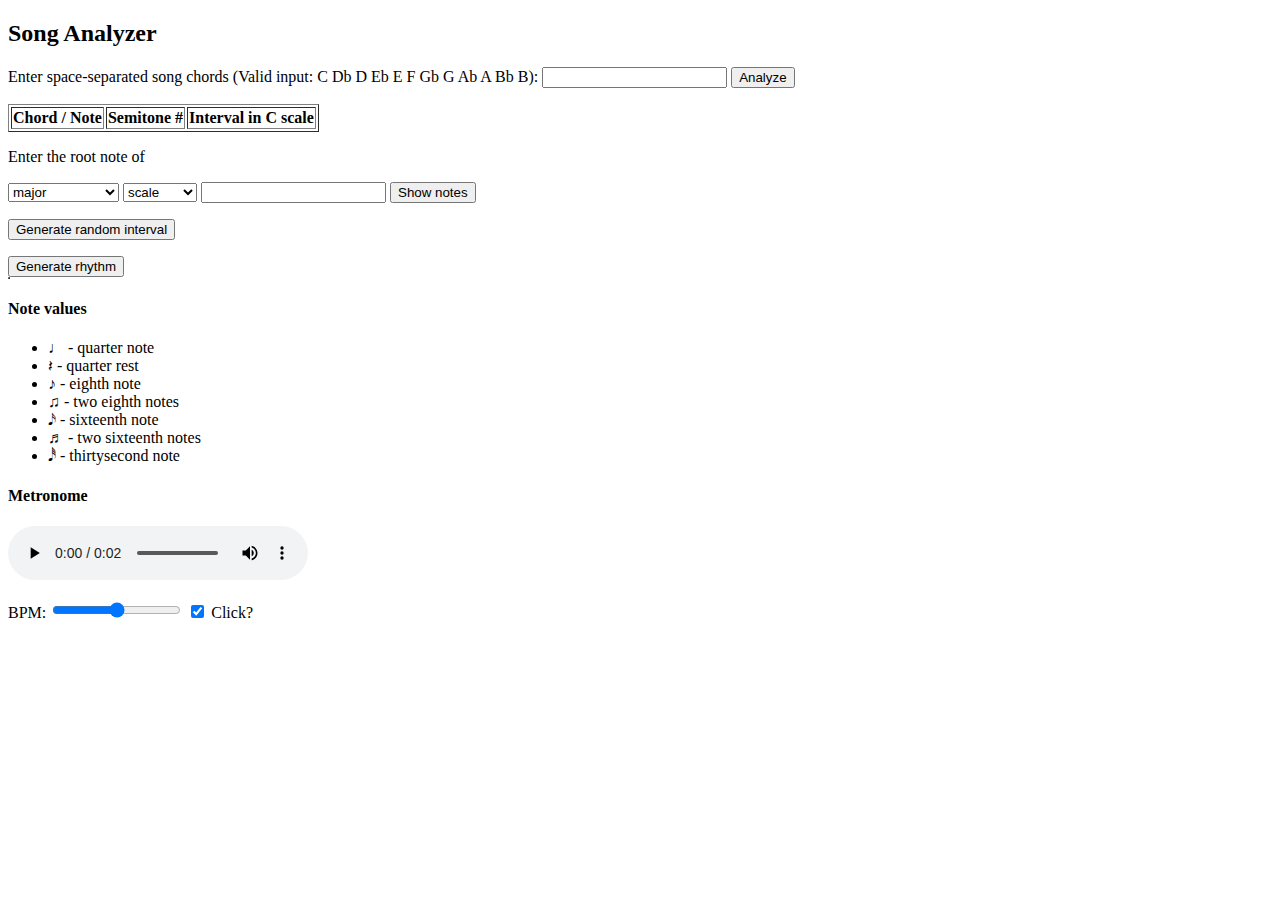
==== index.html @ 7b89194e "UPD: generating sus2 chord arpeggio" ====
<!DOCTYPE html>
<html>
<head>
 <meta charset="UTF-8">
 <!--
  Copyright (C) 2015 Jiri Prajzner
  
  This program is free software: you can redistribute it and/or modify
  it under the terms of the GNU General Public License as published by
  the Free Software Foundation, either version 3 of the License, or
  (at your option) any later version.

  This program is distributed in the hope that it will be useful,
  but WITHOUT ANY WARRANTY; without even the implied warranty of
  MERCHANTABILITY or FITNESS FOR A PARTICULAR PURPOSE.  See the
  GNU General Public License for more details.

  You should have received a copy of the GNU General Public License
  along with this program.  If not, see <http://www.gnu.org/licenses/>. -->
 <!-- link rel="stylesheet" href="dredwerkz.css" type="text/css" -->
 <title>Song Analyzer</title>
</head>
<body>
<h2>Song Analyzer</h2>
<p>Enter space-separated song chords (Valid input: C Db D Eb E F Gb G Ab A Bb B): 
<input type="text" id="chords">&nbsp;<input type="button" value="Analyze" onclick="analyze();"></p>
<table id="aoutput" border="1">
<tr>
 <th>Chord / Note</th><th>Semitone #</th><th>Interval in C scale</th></tr>
</table>
<script>
 var notes = ["C", "Db", "D", "Eb", "E", "F", "Gb", "G", "Ab", "A", "Bb", "B"];
 var intervals = ["root", "minor second", "second", "minor third", "third", "fourth", "diminished fifth", "fifth", "minor sixth", "sixth", "minor seventh", "seventh"];
 function analyze() {
  var progression = document.getElementById("chords").value.split(" ");
  var output = document.getElementById("aoutput");
  //console.log('output table length: '+ output.rows.length);
  if(output.rows.length > 1) {
    while(output.rows.length > 1) output.deleteRow(1);
  }
  var row, cell;
  //console.log(progression.length);
  if(progression[0] === "") {
   error("Please enter your chord progression");
   //console.log("variable progression not inited");
  } else {
   var tmp = notes.indexOf(progression[0]);
   for (var i = 0; i < progression.length; i++) {
    row = output.insertRow(i + 1);
    cell = row.insertCell(0);
    cell.innerHTML = progression[i];
    cell = row.insertCell(1);
    cell.innerHTML = notes.indexOf(progression[i]);
    cell = row.insertCell(2);
    cell.innerHTML = intervals[notes.indexOf(progression[i])];
    tmp = notes.indexOf(progression[i]);
   }
  }

  return false; //prevents overwriting the original markup and indefinite loading after click
 }
</script>
<p>Enter the root note of</p> 
<select onchange="setScale(this, scaleSelect);" id="scaleDropdown">
 <option id="major">major</option>
 <option id="minor">minor</option>
 <option id="pentatonic">pentatonic</option>
 <option id="maj7th">major 7th</option>
 <option id="min7th">minor 7th</option>
 <option id="Hdiminished">half diminished</option>
 <option id="diminished">diminished</option>
 <option id="augmented">augmented</option>
 <option id="sus2">sus2</option>
 <option id="circleOf4ths">circle of 4ths</option>
</select>
<select onchange="setShape(this, shapeSelect);" id="shapeDropdown">
 <option id="scale">scale</option>
 <option id="arpeggio">arpeggio</option>
 <option id='circle'>circle</option>
</select>
<input type="text" id="root">&nbsp;<input type="button" value="Show notes" onclick="getForm()">
<p id="soutput"></p>
<script>
 var scaleSelect = document.getElementById("scaleDropdown");
 var scale = scaleSelect.options[scaleSelect.selectedIndex].id;
 //console.log(scale);
 var shapeSelect = document.getElementById("shapeDropdown");
 var shape = shapeSelect.options[shapeSelect.selectedIndex].id;
 
 function setScale(scaleSelect) {
  scale = scaleSelect.options[scaleSelect.selectedIndex].id;
  //console.log("scale setScale() "+ scale);
 }
 
 function setShape(shapeSelect) {
  shape = shapeSelect.options[shapeSelect.selectedIndex].id;
 }

 var major = [0, 2, 2, 1, 2, 2, 2, 1];
 var minor = [0, 2, 1, 2, 2, 1, 2, 2];
 var pentatonic = [0, 3, 2, 2, 3, 2];
 var diminished = [0, 2, 1, 2, 1, 2, 1, 2, 1];
 var majorArp = [0, 4, 3, 3];
 var minorArp = [0, 3, 4, 3];
 var major7thArp = [0, 4, 3, 4, 1];
 var minor7thArp = [0, 3, 4, 3, 2];
 var hdim7thArp = [0, 3, 3, 4, 2];
 var diminishedArp = [0, 3, 3, 3, 2];
 var augmentedArp = [0, 4, 4, 4, 1];
 var sus2Arp = [0, 2, 5, 4, 1];
 var circleOf4ths = [0, 5, 6, 4, 5, 5, 5, 5, 5, 5, 5, 5, 5];

 function getForm() {
   if(scale === 'major') {
     if(shape === 'scale') {
     //console.log("major getScale() "+ scale);
       getScale(major);
    } else if(shape === 'arpeggio') {
     getScale(majorArp);
    } else {
      getScale(majorCircOf4ths);
    }
   } else if (scale === "minor") {
    if(shape === "scale") {
     //console.log("minor getScale() "+ scale);
     getScale(minor);
	} else {
	 getScale(minorArp);
	}
   } else if (scale === "pentatonic") {
    if(shape === "scale") {
     //console.log("pentatonic getScale() "+ scale);
     getScale(pentatonic);
	} else {
	 error(shape);
	}
   } else if(scale === "maj7th") {
    if(shape === "arpeggio") {
	 getScale(major7thArp);
	} else {
	 error(shape);
	}
   } else if(scale === "min7th") {
    if(shape === "arpeggio") {
	 getScale(minor7thArp);
	} else {
	 error(shape);
	}
   } else if (scale === "Hdiminished") {
     if(shape === "arpeggio") {
       getScale(hdim7thArp);
     } else {
       error(shape);
     }
     
   } else if (scale === "diminished") {
    if(shape === "arpeggio") {
     //console.log("diminished getScale() "+ scale);
     getScale(diminishedArp);
	} else {
	 error(shape);
	}
   } else if (scale === "augmented") {
       if(shape === "arpeggio") {
         getScale(augmentedArp);
       } else {
	 error(shape);
       }
   } else if (scale === "sus2") {
       if(shape === "arpeggio") {
         getScale(sus2Arp);
       } else {
	 error(shape);
       }
   } else if (scale === "circleOf4ths") {
       if(shape === "circle") {
         getScale(circleOf4ths);
       } else {
	 error(shape);
       }
   } 
 }

 var soutput = document.getElementById('soutput');

 function error(param) {
  soutput.innerHTML = "Sorry, there's no such "+ param;
 }

 function getScale(scale) {
  var s = [];
  var note = notes.indexOf(document.getElementById('root').value);
  //console.log(note);
  if(note === -1) {
   //console.log("variable note not inited");
   error("scale");
  } else {
   for(var i = 1; i < scale.length; i++) {
    if(note > 11) note -= 12;
    s.push(notes[note]);
    note += scale[i];
   }
   soutput.innerHTML = s;
   playScale(s);
  }
 }

var i = 0;
function playScale(s) { 
  setTimeout(function() {
    tones.play(s[i]);
    i++;
    if(i < s.length) playScale(s);
  }, 1000);
}
</script>
<input type="button" value="Generate random interval" onclick="generateRandomInterval();"/>
<p id='result'></p>
<script>
function generateRandomInterval() {
var natcmaj = ['C', 'D', 'E', 'F', 'G', 'A', 'B'];
var quality = ['min', 'maj', 'dim', 'aug'];
var intervals = ['root', '2nd', '3rd', '4th', '5th', '6th', '7th'];
// 1, 4, 5, 8 - perfect
// 2, 3, 6, 7 - minor / major
var qResult = quality[Math.floor(Math.random() * quality.length)];
var minmaj = ['2nd', '3rd', '6th', '7th'];
var iResult = '';
if(qResult === 'min' || qResult == 'maj') {
  iResult = minmaj[Math.floor(Math.random() * minmaj.length)];
} else {
  iResult = intervals[Math.floor(Math.random() * intervals.length)];
}

var resultId = document.getElementById('result');
resultId.innerHTML = qResult + ' '+ iResult +' in '+ natcmaj[Math.floor(Math.random() * natcmaj.length)] +' major';
}
</script>
<input type="button" value="Generate rhythm" onclick="writeRhythm();">
<table id="rhythmoutput" border="1">
</table>
<h4>Note values</h4>
<ul>
 <li>&#x2669; - quarter note</li>
 <li>&#x1D13D; - quarter rest</li>
 <li>&#x266A; - eighth note</li>
 <li>&#x266B; - two eighth notes</li>
 <li>&#x1D161; - sixteenth note</li>
 <li>&#x266C; - two sixteenth notes</li>
 <li>&#x1D162; - thirtysecond note</li>
</ul>
<script>
function generateRhythm(numberOfBeats) {
  var quarterNote = {unicode: "&#x2669;", value: 32};
  var quarterRest = {unicode: "&#x1D13D", value: 32};
  var eighthNote = {unicode: "&#x266A;", value: 16};
  var twoEighthNotes = {unicode: "&#x266B;", value: 32};
  var sixteenthNote = {unicode: "&#x1D161;", value: 8};
  var twoSixteenthNotes = {unicode: "&#x266C;", value: 16};
  var thirtySecondNote = {unicode: "&#x1D162;", value: 1};
  notes = [quarterNote, eighthNote, twoEighthNotes, sixteenthNote, twoSixteenthNotes, thirtySecondNote];
  var i = 0;
  var bar = [];
  while(i <= (numberOfBeats * quarterNote.value)) {
    var note = notes[Math.floor(Math.random() * notes.length)];
    console.log("note: "+ note.unicode +" note value: "+ note.value);
    i += note.value;
    bar.push(note.unicode);
    console.log(bar.length);
  }

  return bar;
}

function writeRhythm() {
  var output = document.getElementById("rhythmoutput");
  output.innerHTML = ""; // clean the table first
  var row = output.insertRow(0);
  var bar = generateRhythm(4);
  bar.forEach(function(beat, index) {
    var cell = row.insertCell(bar[index]);
    cell.innerHTML = beat;
  });
}
</script>
<h4>Metronome</h4>
<audio id="audioPlayer" preload="metadata" controls loop>
  <source src="audio/D1.wav">
  <source src="audio/B1.wav">
</audio>
<p>BPM: <input type="range" min="0.5" max="4" step="0.01" id="bpm" value="BPM"/>
  <label for="bpm" id="bpmDisplayValue"></label>
  <input type="checkbox" id="click" checked/>
  <label for="click" id="clickLabel">Click?</label></p>
<script>
var audioPlayer = document.getElementById("audioPlayer");
console.log(audioPlayer);
window.onload = function() {console.log("audio duration: "+ audioPlayer.duration);};
var bpmSlider = document.getElementById("bpm");
console.log(bpmSlider);
var bpmDisplayValue = document.getElementById("bpmDisplayValue");
var click = document.getElementById("click");
console.log('outside of onplaying: '+ audioPlayer.src);

var bpm = 0;
audioPlayer.onplaying = function() {
  audioPlayer.playbackRate = bpmSlider.valueAsNumber; // min = 0.5, max = 4
  //console.log("bpm: "+ 60 / (audioPlayer.duration / audioPlayer.playbackRate) +', rate: '+ audioPlayer.playbackRate);
  bpm = Math.round(60 / (audioPlayer.duration / audioPlayer.playbackRate));
  bpmDisplayValue.innerHTML = bpm;
  if(bppm <= 60) {
    audioPlayer.pause();
    audioPlayer.currentTime = 0;
    audioPlayer.src = "audio/D1.wav";
  }
 
  if(click.checked) {
    tones.play('c');
  }
}

function loadSource() {
  audioPlayer.currentTime = 0;
  audioPlayer.src = "audio/B1.wav";
  audioPlayer.play();
}
</script>
<script>
// ============ Tones ============
(function(window) {
    var tones = {
        context: new (window.AudioContext || window.webkitAudioContext)(),
        attack: 1,
        release: 100,
        volume: 1,
        type: "sine",


        playFrequency: function(freq) {
            this.attack = this.attack || 1;
            this.release = this.release || 1;
            var envelope = this.context.createGain();
            envelope.gain.setValueAtTime(this.volume, this.context.currentTime);
            envelope.connect(this.context.destination);

            envelope.gain.setValueAtTime(0, this.context.currentTime);
            envelope.gain.setTargetAtTime(this.volume, this.context.currentTime, this.attack / 1000);
            if(this.release) {
                envelope.gain.setTargetAtTime(0, this.context.currentTime + this.attack / 1000, this.release / 1000);
                setTimeout(function() {
                    osc.stop();
                    osc.disconnect(envelope);
                    envelope.gain.cancelScheduledValues(tones.context.currentTime);
                    envelope.disconnect(tones.context.destination);

                }, this.attack * 10 + this.release * 10);
            }

            var osc = this.context.createOscillator();
            osc.frequency.setValueAtTime(freq, this.context.currentTime);
            osc.type = this.type;
            osc.connect(envelope);
            osc.start();
        },

        /** 
         * Usage: 
         * notes.play(440);     // plays 440 hz tone
         * notes.play("c");     // plays note c in default 4th octave
         * notes.play("c#");    // plays note c sharp in default 4th octave
         * notes.play("eb");    // plays note e flat in default 4th octave
         * notes.play("c", 2);  // plays note c in 2nd octave
         */
        play: function(freqOrNote, octave) {
            if(typeof freqOrNote === "number") {
                this.playFrequency(freqOrNote);
            }
            else if(typeof freqOrNote === "string") {
                if(octave == null) {
                    octave = 4;
                }
                this.playFrequency(this.map[octave][freqOrNote.toLowerCase()]);
            }
        },

        getTimeMS: function() {
            return this.context.currentTime * 1000;
        },

        map: [{
            // octave 0
            "c": 16.351,
            "c#": 17.324,
            "db": 17.324,
            "d": 18.354,
            "d#": 19.445,
            "eb": 19.445,
            "e": 20.601,
            "f": 21.827,
            "f#": 23.124,
            "gb": 23.124,
            "g": 24.499,
            "g#": 25.956,
            "ab": 25.956,
            "a": 27.5,
            "a#": 29.135,
            "bb": 29.135,
            "b": 30.868
        },
        {
            // octave 1
            "c": 32.703,
            "c#": 34.648,
            "db": 34.648,
            "d": 36.708,
            "d#": 38.891,
            "eb": 38.891,
            "e": 41.203,
            "f": 43.654,
            "f#": 46.249,
            "gb": 46.249,
            "g": 48.999,
            "g#": 51.913,
            "ab": 51.913,
            "a": 55,
            "a#": 58.27,
            "bb": 58.27,
            "b": 61.735
        },
        {                    
            // octave 2
            "c": 65.406,
            "c#": 69.296,
            "db": 69.296,
            "d": 73.416,
            "d#": 77.782,
            "eb": 77.782,
            "e": 82.407,
            "f": 87.307,
            "f#": 92.499,
            "gb": 92.499,
            "g": 97.999,
            "g#": 103.826,
            "ab": 103.826,
            "a": 110,
            "a#": 116.541,
            "bb": 116.541,
            "b": 123.471
        },
        {                    
            // octave 3
            "c": 130.813,
            "c#": 138.591,
            "db": 138.591,
            "d": 146.832,
            "d#": 155.563,
            "eb": 155.563,
            "e": 164.814,
            "f": 174.614,
            "f#": 184.997,
            "gb": 184.997,
            "g": 195.998,
            "g#": 207.652,
            "ab": 207.652,
            "a": 220,
            "a#": 233.082,
            "bb": 233.082,
            "b": 246.942
        },
        {                    
            // octave 4
            "c": 261.626,
            "c#": 277.183,
            "db": 277.183,
            "d": 293.665,
            "d#": 311.127,
            "eb": 311.127,
            "e": 329.628,
            "f": 349.228,
            "f#": 369.994,
            "gb": 369.994,
            "g": 391.995,
            "g#": 415.305,
            "ab": 415.305,
            "a": 440,
            "a#": 466.164,
            "bb": 466.164,
            "b": 493.883
        },
        {                    
            // octave 5
            "c": 523.251,
            "c#": 554.365,
            "db": 554.365,
            "d": 587.33,
            "d#": 622.254,
            "eb": 622.254,
            "e": 659.255,
            "f": 698.456,
            "f#": 739.989,
            "gb": 739.989,
            "g": 783.991,
            "g#": 830.609,
            "ab": 830.609,
            "a": 880,
            "a#": 932.328,
            "bb": 932.328,
            "b": 987.767
        },
        {                    
            // octave 6
            "c": 1046.502,
            "c#": 1108.731,
            "db": 1108.731,
            "d": 1174.659,
            "d#": 1244.508,
            "eb": 1244.508,
            "e": 1318.51,
            "f": 1396.913,
            "f#": 1479.978,
            "gb": 1479.978,
            "g": 1567.982,
            "g#": 1661.219,
            "ab": 1661.219,
            "a": 1760,
            "a#": 1864.655,
            "bb": 1864.655,
            "b": 1975.533
        },
        {                    
            // octave 7
            "c": 2093.005,
            "c#": 2217.461,
            "db": 2217.461,
            "d": 2349.318,
            "d#": 2489.016,
            "eb": 2489.016,
            "e": 2637.021,
            "f": 2793.826,
            "f#": 2959.955,
            "gb": 2959.955,
            "g": 3135.964,
            "g#": 3322.438,
            "ab": 3322.438,
            "a": 3520,
            "a#": 3729.31,
            "bb": 3729.31,
            "b": 3951.066
        },
        {                    
            // octave 8
            "c": 4186.009,
            "c#": 4434.922,
            "db": 4434.922,
            "d": 4698.636,
            "d#": 4978.032,
            "eb": 4978.032,
            "e": 5274.042,
            "f": 5587.652,
            "f#": 5919.91,
            "gb": 5919.91,
            "g": 6271.928,
            "g#": 6644.876,
            "ab": 6644.876,
            "a": 7040,
            "a#": 7458.62,
            "bb": 7458.62,
            "b": 7902.132
        },
        {                    
            // octave 9
            "c": 8372.018,
            "c#": 8869.844,
            "db": 8869.844,
            "d": 9397.272,
            "d#": 9956.064,
            "eb": 9956.064,
            "e": 10548.084,
            "f": 11175.304,
            "f#": 11839.82,
            "gb": 11839.82,
            "g": 12543.856,
            "g#": 13289.752,
            "ab": 13289.752,
            "a": 14080,
            "a#": 14917.24,
            "bb": 14917.24,
            "b": 15804.264
        }]
    };

    // need to create a node in order to kick off the timer in Chrome.
    tones.context.createGain();

    if (typeof define === "function" && define.amd) {
        define(tones);
    } else {
       window.tones = tones;
    }

}(window));
</script>
</div>
</body>
</html>
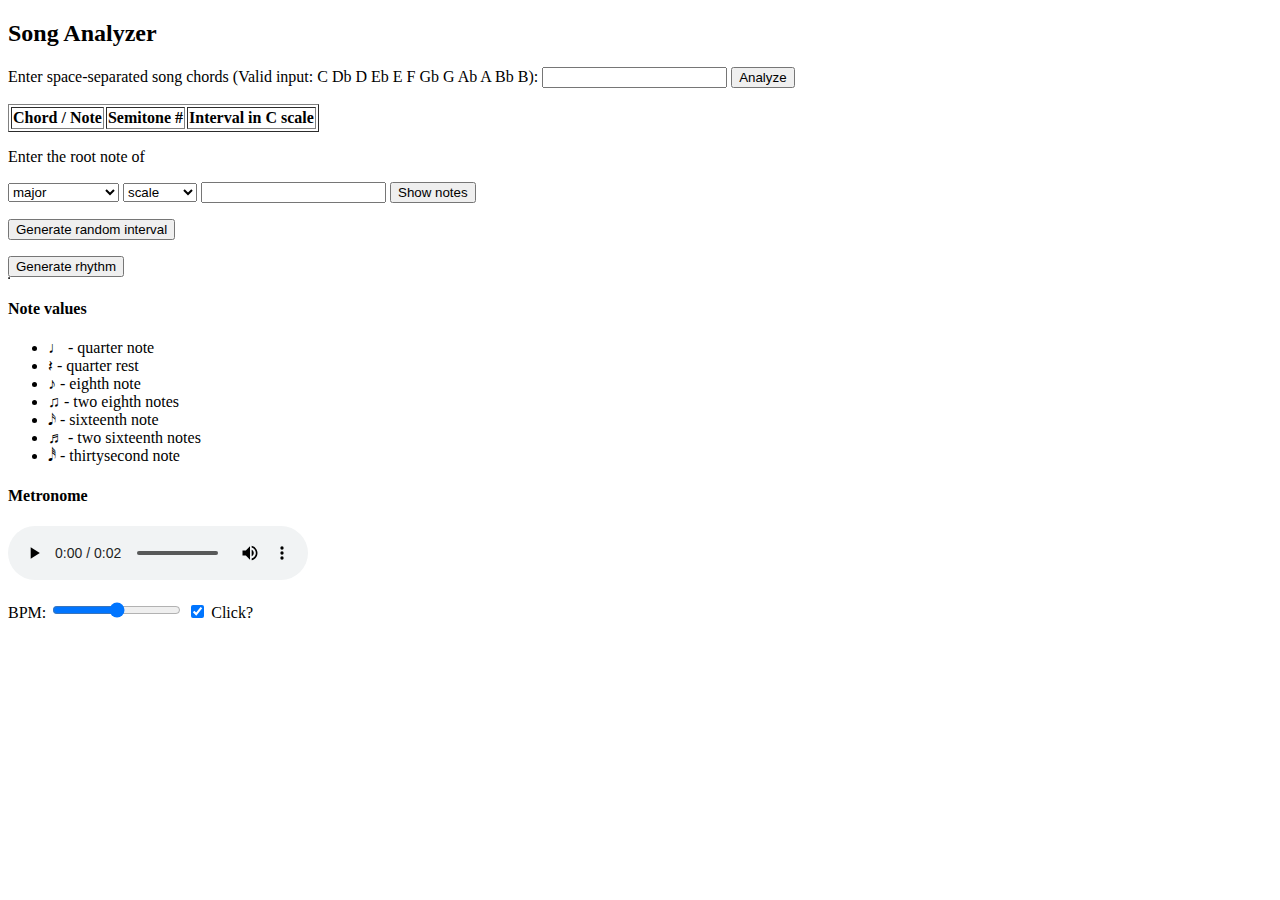
==== commit b8e5ad19: "UPD: generating sus4 chord arpeggio" ====
--- a/index.html
+++ b/index.html
@@ -71,6 +71,7 @@
  <option id="diminished">diminished</option>
  <option id="augmented">augmented</option>
  <option id="sus2">sus2</option>
+ <option id="sus4">sus4</option>
  <option id="circleOf4ths">circle of 4ths</option>
 </select>
 <select onchange="setShape(this, shapeSelect);" id="shapeDropdown">
@@ -108,6 +109,7 @@
  var diminishedArp = [0, 3, 3, 3, 2];
  var augmentedArp = [0, 4, 4, 4, 1];
  var sus2Arp = [0, 2, 5, 4, 1];
+ var sus4Arp = [0, 5, 2, 3, 1];
  var circleOf4ths = [0, 5, 6, 4, 5, 5, 5, 5, 5, 5, 5, 5, 5];
 
  function getForm() {
@@ -169,6 +171,12 @@
    } else if (scale === "sus2") {
        if(shape === "arpeggio") {
          getScale(sus2Arp);
+       } else {
+	 error(shape);
+       }
+   } else if (scale === "sus4") {
+       if(shape === "arpeggio") {
+         getScale(sus4Arp);
        } else {
 	 error(shape);
        }
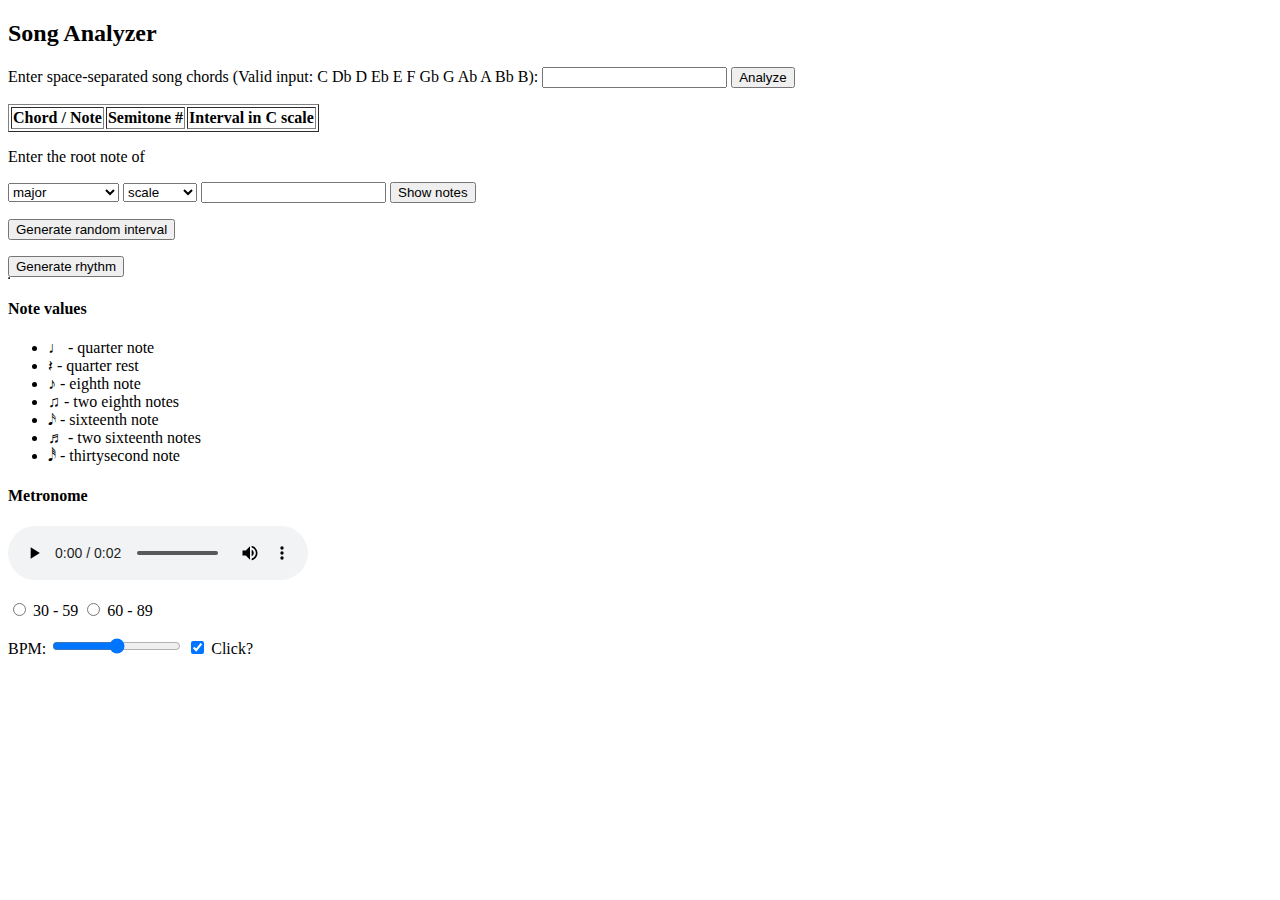
==== commit 0fdca816: "FIX: workaround for https://bugzilla.mozilla.org/show_bug.cgi?id=1437083" ====
--- a/index.html
+++ b/index.html
@@ -296,6 +296,10 @@
   <source src="audio/D1.wav">
   <source src="audio/B1.wav">
 </audio>
+<p><input type="radio" id="graveLargo" name="same"/>
+  <label for="graveLargo" id="graveLargoLabel">30 - 59</label>
+  <input type="radio" id="larghettoAdagioAndante" name="same">
+  <label for="larghettoAdagioAndante" id=larghettoAdagioAndanteLabel">60 - 89</label></p>
 <p>BPM: <input type="range" min="0.5" max="4" step="0.01" id="bpm" value="BPM"/>
   <label for="bpm" id="bpmDisplayValue"></label>
   <input type="checkbox" id="click" checked/>
@@ -304,11 +308,29 @@
 var audioPlayer = document.getElementById("audioPlayer");
 console.log(audioPlayer);
 window.onload = function() {console.log("audio duration: "+ audioPlayer.duration);};
+var graveLargoBtn = document.getElementById("graveLargo");
+var larghettoAdagioAndanteBtn = document.getElementById("larghettoAdagioAndante");
 var bpmSlider = document.getElementById("bpm");
 console.log(bpmSlider);
 var bpmDisplayValue = document.getElementById("bpmDisplayValue");
 var click = document.getElementById("click");
 console.log('outside of onplaying: '+ audioPlayer.src);
+
+if(graveLargoBtn.checked) {
+  audioPlayer.src = "audio/D1.wav";
+
+  // 30bpm = 1.45 pbrate, 59bpm = 2.84 pbrate
+  audioPlayer.playbackRate = 1.45; 
+  bpmSlider.min = 1.45; bpmSlider.max = 2.84;
+}
+
+if(larghettoAdagioAndanteBtn.checked) {
+  audioPlayer.src = "audio/B1.wav";
+
+  // 60bpm = 2.86 pbrate, 84bpm = 4 pbrate, 89bpm = 4.27 pbrate
+  audioPlayer.playbackRate = 2.86; 
+  bpmSlider.min = 2.86; bpmSlider.max = 4.27;
+}
 
 var bpm = 0;
 audioPlayer.onplaying = function() {
@@ -316,21 +338,27 @@
   //console.log("bpm: "+ 60 / (audioPlayer.duration / audioPlayer.playbackRate) +', rate: '+ audioPlayer.playbackRate);
   bpm = Math.round(60 / (audioPlayer.duration / audioPlayer.playbackRate));
   bpmDisplayValue.innerHTML = bpm;
-  if(bppm <= 60) {
-    audioPlayer.pause();
-    audioPlayer.currentTime = 0;
-    audioPlayer.src = "audio/D1.wav";
+  console.log('audioPlayer.playbackRate: '+ audioPlayer.playbackRate);
+
+  if(graveLargoBtn.checked) {
+    if(!audioPlayer.src === "audio/D1.wav") {
+      audioPlayer.src = "audio/D1.wav";
+    }
+
+    bpmSlider.min = 1.45; bpmSlider.max = 2.84;
   }
- 
+
+  if(larghettoAdagioAndanteBtn.checked) {
+    if(!audioPlayer.src === "audio/B1.wav") {
+      audioPlayer.src = "audio/B1.wav";
+    }
+
+    bpmSlider.min = 2.86; bpmSlider.max = 4.27;
+  }
+
   if(click.checked) {
     tones.play('c');
   }
-}
-
-function loadSource() {
-  audioPlayer.currentTime = 0;
-  audioPlayer.src = "audio/B1.wav";
-  audioPlayer.play();
 }
 </script>
 <script>
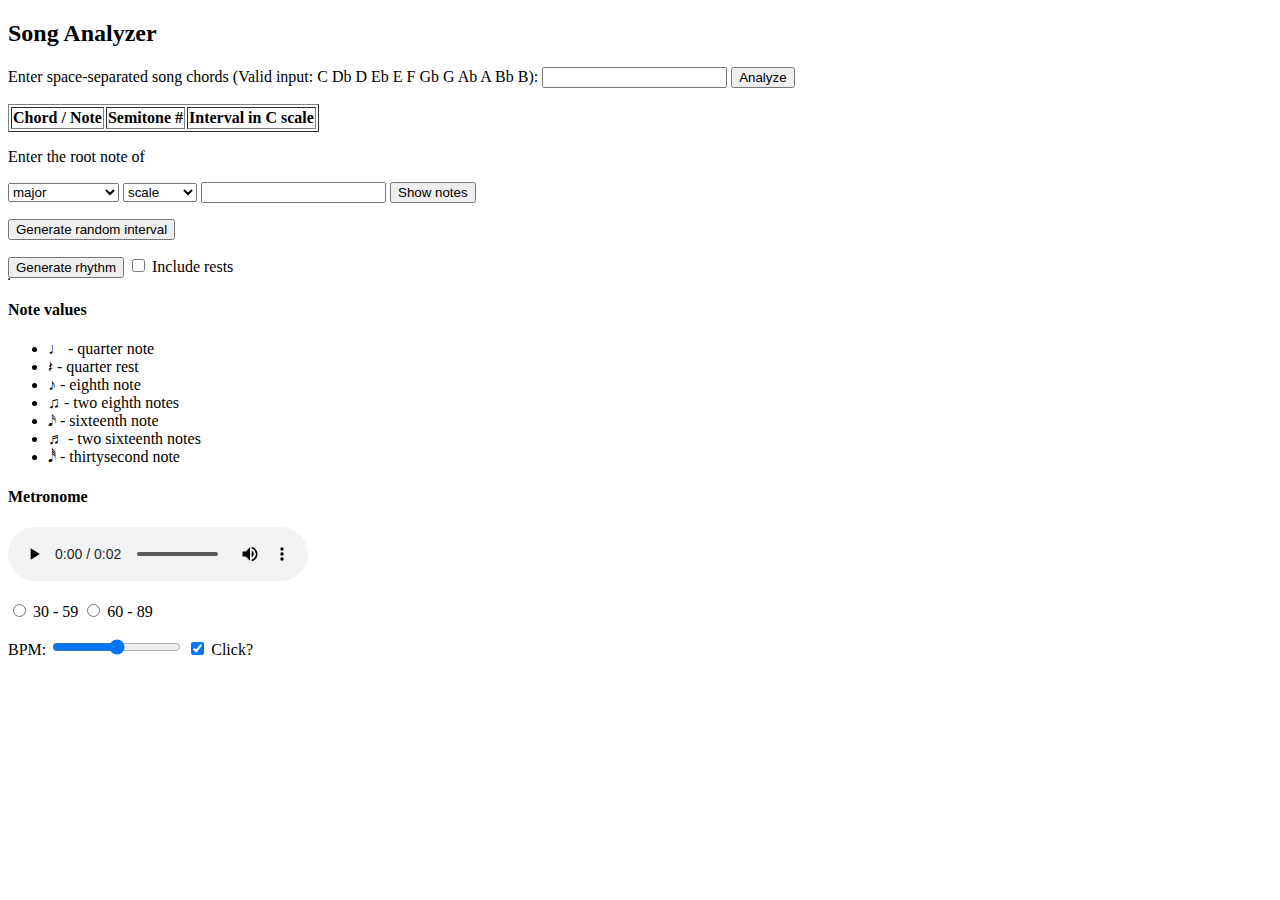
==== commit f94ae14a: "UPD: input checkbox and its label for including rest notes into rhythm generator" ====
--- a/index.html
+++ b/index.html
@@ -245,6 +245,8 @@
 }
 </script>
 <input type="button" value="Generate rhythm" onclick="writeRhythm();">
+<input type="checkbox" name="restsCheckbox">
+ <label for="restsCheckbox" id="restsCheckboxLabel">Include rests</label>
 <table id="rhythmoutput" border="1">
 </table>
 <h4>Note values</h4>
@@ -337,7 +339,17 @@
   audioPlayer.playbackRate = bpmSlider.valueAsNumber; // min = 0.5, max = 4
   //console.log("bpm: "+ 60 / (audioPlayer.duration / audioPlayer.playbackRate) +', rate: '+ audioPlayer.playbackRate);
   bpm = Math.round(60 / (audioPlayer.duration / audioPlayer.playbackRate));
-  bpmDisplayValue.innerHTML = bpm;
+  if(bpm >= 30 && bpm < 40) {
+    bpmDisplayValue.innerHTML = bpm + ' Grave';
+  } else if(bpm >= 40 && bpm < 59) {
+    bpmDisplayValue.innerHTML = bpm + ' Largo';
+  } else if(bpm >= 60 && bpm < 66) {
+    bpmDisplayValue.innerHTML = bpm + ' Larghetto';
+  } else if(bpm >= 66 && bpm < 76) {
+    bpmDisplayValue.innerHTML = bpm + ' Adagio';
+  } else if(bpm >= 76 && bpm < 90) {
+    bpmDisplayValue.innerHTML = bpm + ' Andante';
+  }
   console.log('audioPlayer.playbackRate: '+ audioPlayer.playbackRate);
 
   if(graveLargoBtn.checked) {
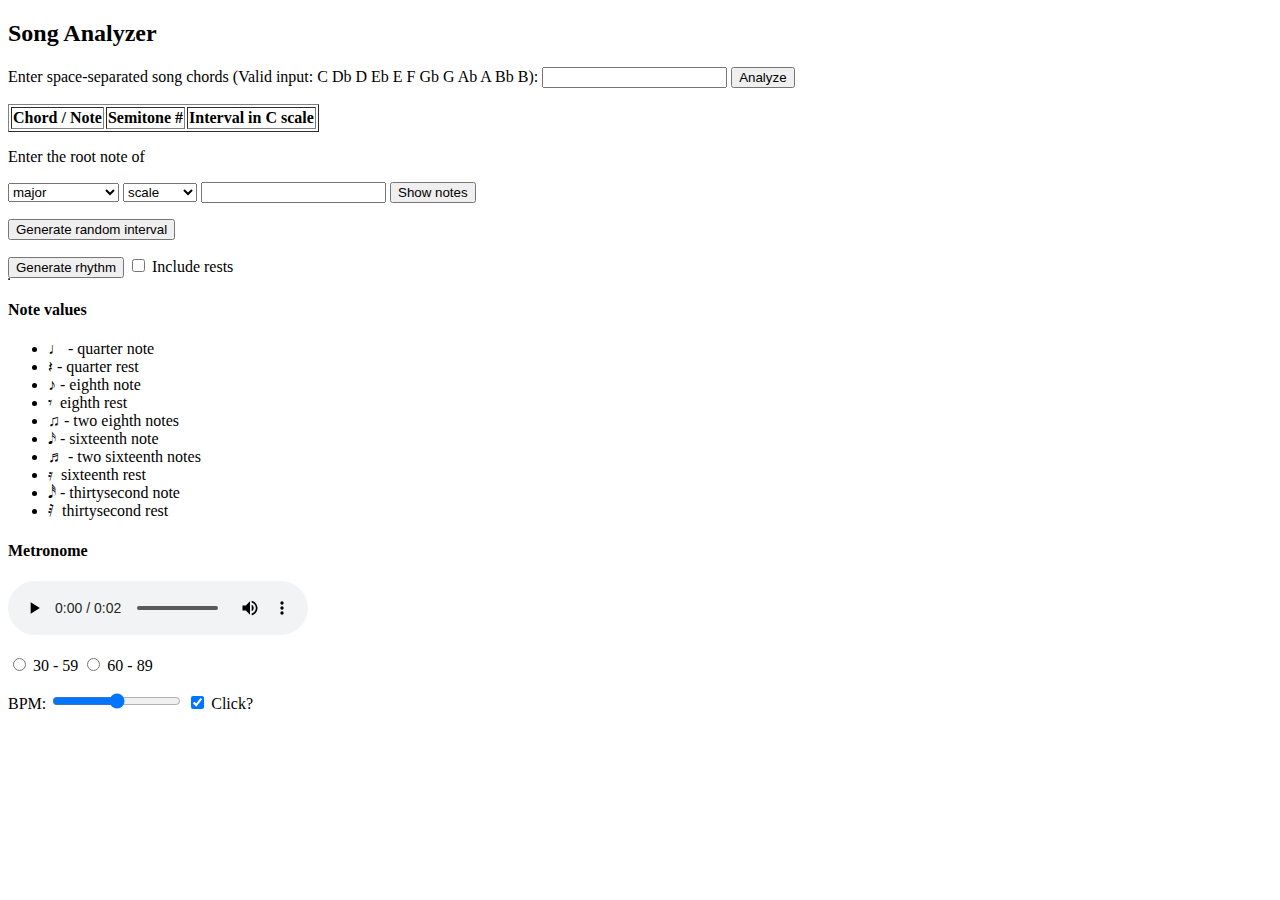
==== commit 8a780089: "UPD: using generateRhythm func directly, optionally generating rhythm with rest notes" ====
--- a/index.html
+++ b/index.html
@@ -244,42 +244,59 @@
 resultId.innerHTML = qResult + ' '+ iResult +' in '+ natcmaj[Math.floor(Math.random() * natcmaj.length)] +' major';
 }
 </script>
-<input type="button" value="Generate rhythm" onclick="writeRhythm();">
-<input type="checkbox" name="restsCheckbox">
+<input type="button" value="Generate rhythm" onclick="generateRhythm(4);">
+<input type="checkbox" id="restsCheckbox">
  <label for="restsCheckbox" id="restsCheckboxLabel">Include rests</label>
 <table id="rhythmoutput" border="1">
 </table>
+<p id="wordRhythmOut">
 <h4>Note values</h4>
 <ul>
  <li>&#x2669; - quarter note</li>
  <li>&#x1D13D; - quarter rest</li>
  <li>&#x266A; - eighth note</li>
+ <li>&#x1D13E;&nbsp; eighth rest</li>
  <li>&#x266B; - two eighth notes</li>
  <li>&#x1D161; - sixteenth note</li>
  <li>&#x266C; - two sixteenth notes</li>
+ <li>&#x1D13F;&nbsp; sixteenth rest</li>
  <li>&#x1D162; - thirtysecond note</li>
+ <li>&#x1D140;&nbsp; thirtysecond rest</li>
 </ul>
 <script>
 function generateRhythm(numberOfBeats) {
-  var quarterNote = {unicode: "&#x2669;", value: 32};
-  var quarterRest = {unicode: "&#x1D13D", value: 32};
-  var eighthNote = {unicode: "&#x266A;", value: 16};
-  var twoEighthNotes = {unicode: "&#x266B;", value: 32};
-  var sixteenthNote = {unicode: "&#x1D161;", value: 8};
-  var twoSixteenthNotes = {unicode: "&#x266C;", value: 16};
-  var thirtySecondNote = {unicode: "&#x1D162;", value: 1};
-  notes = [quarterNote, eighthNote, twoEighthNotes, sixteenthNote, twoSixteenthNotes, thirtySecondNote];
+  var quarterNote = {unicode: "&#x2669;", name: "quarter note", value: 32};
+  var quarterRest = {unicode: "&#x1D13D;", name: "quarter rest", value: 32};
+  var eighthNote = {unicode: "&#x266A;", name: "eighth note", value: 16};
+  var eighthRest = {unicode: "&#x1D13E;", name: "eighth rest", value: 16};
+  var twoEighthNotes = {unicode: "&#x266B;", name: "two eighth notes", value: 32};
+  var sixteenthNote = {unicode: "&#x1D161;", name: "sixteenth note", value: 8};
+  var sixteenthRest = {unicode: "&#x1D13F;", name: "sixteenth rest", value: 8};
+  var twoSixteenthNotes = {unicode: "&#x266C;", name: "two sixteenth notes", value: 16};
+  var thirtySecondNote = {unicode: "&#x1D162;", name: "thirtysecond note", value: 1};
+  var thirtySecondRest = {unicode: "&#x1D140;", name: "thirtysecond rest", value: 1};
+  var notes = [quarterNote, eighthNote, twoEighthNotes, sixteenthNote, twoSixteenthNotes, thirtySecondNote];
+  var notesAndRests = [quarterNote, quarterRest, eighthNote, eighthRest, twoEighthNotes, sixteenthNote, sixteenthRest, twoSixteenthNotes, thirtySecondNote, thirtySecondRest];
+  var restsCheckbox = document.getElementById('restsCheckbox');
+  var wordRhythmOut = document.getElementById('wordRhythmOut');
   var i = 0;
   var bar = [];
   while(i <= (numberOfBeats * quarterNote.value)) {
-    var note = notes[Math.floor(Math.random() * notes.length)];
-    console.log("note: "+ note.unicode +" note value: "+ note.value);
+    var note;
+    if(restsCheckbox.checked) {
+      note = notesAndRests[Math.floor(Math.random() * notesAndRests.length)];
+    } else {
+      note = notes[Math.floor(Math.random() * notes.length)];
+    }
+
+    console.log("note: "+ note.unicode +" note name: "+ note.name);
     i += note.value;
     bar.push(note.unicode);
     console.log(bar.length);
   }
 
-  return bar;
+  wordRhythmOut.innerHTML = bar.join().replace(',', ' ');
+//  return bar;
 }
 
 function writeRhythm() {
